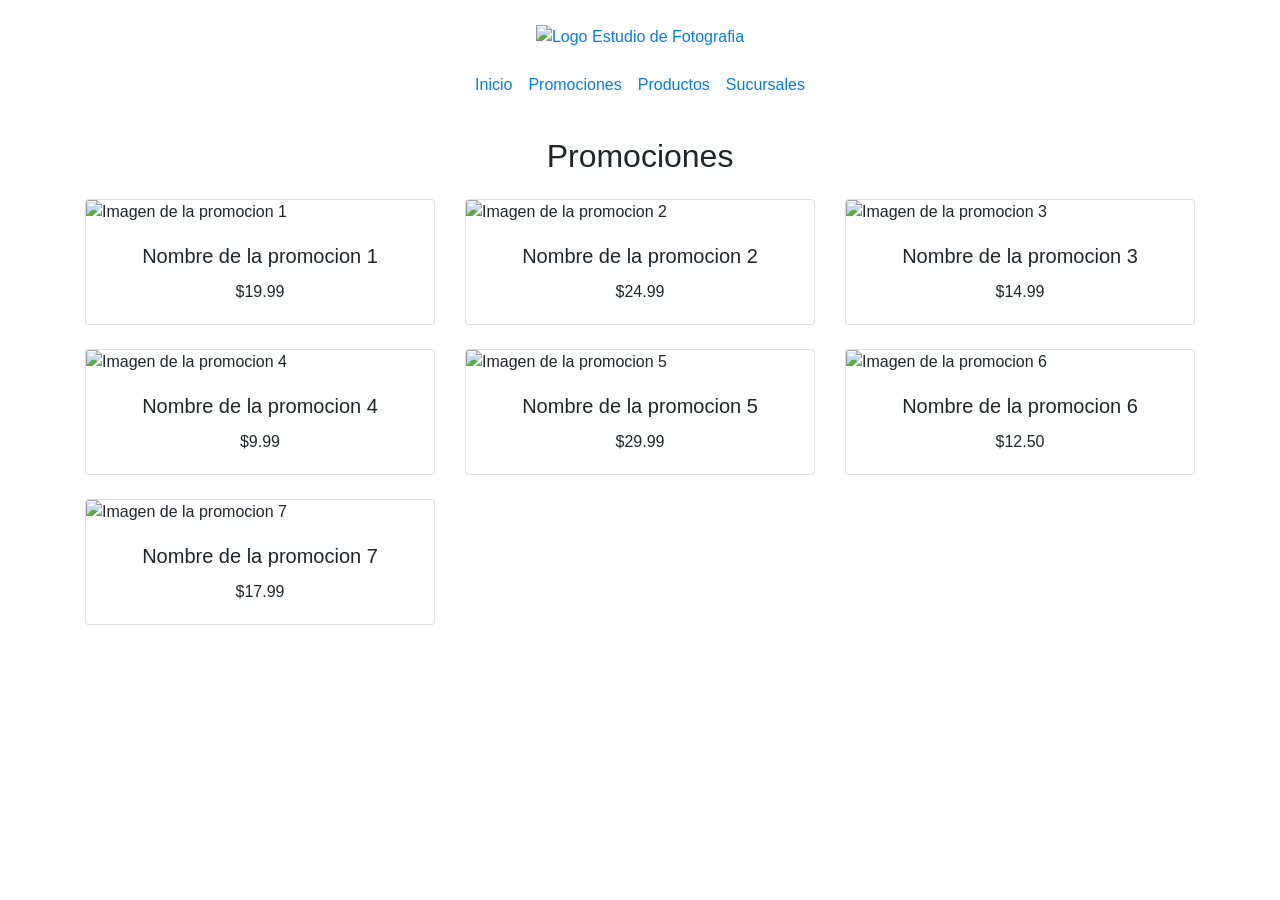
==== 2-Página promociones.html @ 23e91610 "Implemento pagina de promociones con grid de 7 tarjetas" ====
<!--
    PAGINA DE PROMOCIONES
    Sitio web "Estudio de Fotografia" — Grupo 21
-->
<!DOCTYPE html>
<html lang="es">
<head>
    <meta charset="UTF-8">
    <meta name="viewport" content="width=device-width, initial-scale=1.0">
    <title>Estudio de Fotografia | Pagina Promociones</title>

    <!-- Bootstrap 4.6.2 -->
    <link rel="stylesheet" href="https://cdn.jsdelivr.net/npm/bootstrap@4.6.2/dist/css/bootstrap.min.css">
    <script src="https://cdn.jsdelivr.net/npm/jquery@3.7.1/dist/jquery.slim.min.js"></script>
    <script src="https://cdn.jsdelivr.net/npm/popper.js@1.16.1/dist/umd/popper.min.js"></script>
    <script src="https://cdn.jsdelivr.net/npm/bootstrap@4.6.2/dist/js/bootstrap.bundle.min.js"></script>
</head>
<body>

    <!-- Logo del sitio, enlaza a la pagina principal -->
    <div class="text-center mt-4 mb-2">
        <a href="1-Página Principal.html">
            <img src="imgs/imagen1.png" alt="Logo Estudio de Fotografia" height="80">
        </a>
    </div>

    <!-- Menu de navegacion: enlaces a las 4 paginas del sitio -->
    <nav class="navbar navbar-expand-sm justify-content-center">
        <ul class="navbar-nav">
            <li class="nav-item">
                <a class="nav-link" href="1-Página Principal.html">Inicio</a>
            </li>
            <li class="nav-item active">
                <a class="nav-link" href="2-Página promociones.html">Promociones</a>
            </li>
            <li class="nav-item">
                <a class="nav-link" href="3-Página de listado de productos.html">Productos</a>
            </li>
            <li class="nav-item">
                <a class="nav-link" href="4-Página de Sucursales.html">Sucursales</a>
            </li>
        </ul>
    </nav>

    <!--
        Grid de tarjetas de promociones: minimo 7 tarjetas, 3 por fila.
    -->
    <div class="container mt-4 mb-5">
        <h2 class="text-center mb-4">Promociones</h2>

        <div class="row">

            <div class="col-md-4 mb-4">
                <div class="card h-100">
                    <img src="imgs/imagen1.png" class="card-img-top" alt="Imagen de la promocion 1">
                    <div class="card-body text-center">
                        <h5 class="card-title">Nombre de la promocion 1</h5>
                        <p class="card-text">$19.99</p>
                    </div>
                </div>
            </div>

            <div class="col-md-4 mb-4">
                <div class="card h-100">
                    <img src="imgs/imagen1.png" class="card-img-top" alt="Imagen de la promocion 2">
                    <div class="card-body text-center">
                        <h5 class="card-title">Nombre de la promocion 2</h5>
                        <p class="card-text">$24.99</p>
                    </div>
                </div>
            </div>

            <div class="col-md-4 mb-4">
                <div class="card h-100">
                    <img src="imgs/imagen1.png" class="card-img-top" alt="Imagen de la promocion 3">
                    <div class="card-body text-center">
                        <h5 class="card-title">Nombre de la promocion 3</h5>
                        <p class="card-text">$14.99</p>
                    </div>
                </div>
            </div>

            <div class="col-md-4 mb-4">
                <div class="card h-100">
                    <img src="imgs/imagen1.png" class="card-img-top" alt="Imagen de la promocion 4">
                    <div class="card-body text-center">
                        <h5 class="card-title">Nombre de la promocion 4</h5>
                        <p class="card-text">$9.99</p>
                    </div>
                </div>
            </div>

            <div class="col-md-4 mb-4">
                <div class="card h-100">
                    <img src="imgs/imagen1.png" class="card-img-top" alt="Imagen de la promocion 5">
                    <div class="card-body text-center">
                        <h5 class="card-title">Nombre de la promocion 5</h5>
                        <p class="card-text">$29.99</p>
                    </div>
                </div>
            </div>

            <div class="col-md-4 mb-4">
                <div class="card h-100">
                    <img src="imgs/imagen1.png" class="card-img-top" alt="Imagen de la promocion 6">
                    <div class="card-body text-center">
                        <h5 class="card-title">Nombre de la promocion 6</h5>
                        <p class="card-text">$12.50</p>
                    </div>
                </div>
            </div>

            <div class="col-md-4 mb-4">
                <div class="card h-100">
                    <img src="imgs/imagen1.png" class="card-img-top" alt="Imagen de la promocion 7">
                    <div class="card-body text-center">
                        <h5 class="card-title">Nombre de la promocion 7</h5>
                        <p class="card-text">$17.99</p>
                    </div>
                </div>
            </div>

        </div>
    </div>

</body>
</html>
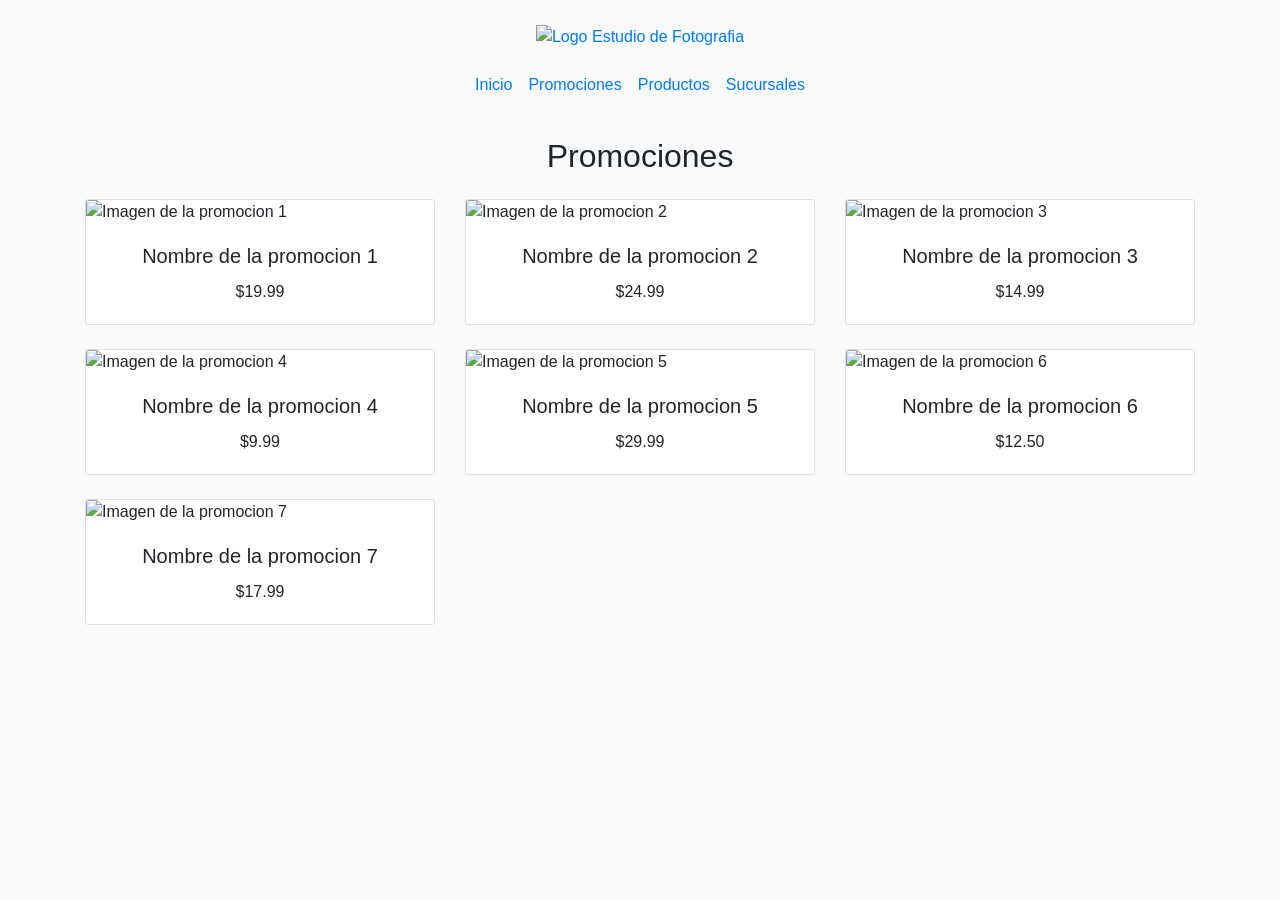
==== commit bab5b782: "Update 2-Página promociones.html" ====
--- a/2-Página promociones.html
+++ b/2-Página promociones.html
@@ -14,6 +14,21 @@
     <script src="https://cdn.jsdelivr.net/npm/jquery@3.7.1/dist/jquery.slim.min.js"></script>
     <script src="https://cdn.jsdelivr.net/npm/popper.js@1.16.1/dist/umd/popper.min.js"></script>
     <script src="https://cdn.jsdelivr.net/npm/bootstrap@4.6.2/dist/js/bootstrap.bundle.min.js"></script>
+<style>
+    :root {
+      --color-primary: #1e3a8a;
+      --color-accent: #f59e0b;
+      --color-bg-light: #f8fafc;
+    }
+    body {
+      background-color: var(--color-bg-light);
+    }
+    .card-img-promo {
+      height: 180px;
+      object-fit: cover;
+      width: 100%;
+    }
+  </style>
 </head>
 <body>
 
@@ -52,7 +67,7 @@
 
             <div class="col-md-4 mb-4">
                 <div class="card h-100">
-                    <img src="imgs/imagen1.png" class="card-img-top" alt="Imagen de la promocion 1">
+                    <img src="imgs/promo1.jpg" class="card-img-top" alt="Imagen de la promocion 1">
                     <div class="card-body text-center">
                         <h5 class="card-title">Nombre de la promocion 1</h5>
                         <p class="card-text">$19.99</p>
@@ -62,7 +77,7 @@
 
             <div class="col-md-4 mb-4">
                 <div class="card h-100">
-                    <img src="imgs/imagen1.png" class="card-img-top" alt="Imagen de la promocion 2">
+                    <img src="imgs/promo2.jpg" class="card-img-top" alt="Imagen de la promocion 2">
                     <div class="card-body text-center">
                         <h5 class="card-title">Nombre de la promocion 2</h5>
                         <p class="card-text">$24.99</p>
@@ -72,7 +87,7 @@
 
             <div class="col-md-4 mb-4">
                 <div class="card h-100">
-                    <img src="imgs/imagen1.png" class="card-img-top" alt="Imagen de la promocion 3">
+                    <img src="imgs/promo3.jpg" class="card-img-top" alt="Imagen de la promocion 3">
                     <div class="card-body text-center">
                         <h5 class="card-title">Nombre de la promocion 3</h5>
                         <p class="card-text">$14.99</p>
@@ -82,7 +97,7 @@
 
             <div class="col-md-4 mb-4">
                 <div class="card h-100">
-                    <img src="imgs/imagen1.png" class="card-img-top" alt="Imagen de la promocion 4">
+                    <img src="imgs/promo4.jpg" class="card-img-top" alt="Imagen de la promocion 4">
                     <div class="card-body text-center">
                         <h5 class="card-title">Nombre de la promocion 4</h5>
                         <p class="card-text">$9.99</p>
@@ -92,7 +107,7 @@
 
             <div class="col-md-4 mb-4">
                 <div class="card h-100">
-                    <img src="imgs/imagen1.png" class="card-img-top" alt="Imagen de la promocion 5">
+                    <img src="imgs/promo5.jpg" class="card-img-top" alt="Imagen de la promocion 5">
                     <div class="card-body text-center">
                         <h5 class="card-title">Nombre de la promocion 5</h5>
                         <p class="card-text">$29.99</p>
@@ -102,7 +117,7 @@
 
             <div class="col-md-4 mb-4">
                 <div class="card h-100">
-                    <img src="imgs/imagen1.png" class="card-img-top" alt="Imagen de la promocion 6">
+                    <img src="imgs/promo6.jpg" class="card-img-top" alt="Imagen de la promocion 6">
                     <div class="card-body text-center">
                         <h5 class="card-title">Nombre de la promocion 6</h5>
                         <p class="card-text">$12.50</p>
@@ -112,7 +127,7 @@
 
             <div class="col-md-4 mb-4">
                 <div class="card h-100">
-                    <img src="imgs/imagen1.png" class="card-img-top" alt="Imagen de la promocion 7">
+                    <img src="imgs/promo7.jpg" class="card-img-top" alt="Imagen de la promocion 7">
                     <div class="card-body text-center">
                         <h5 class="card-title">Nombre de la promocion 7</h5>
                         <p class="card-text">$17.99</p>
@@ -124,4 +139,4 @@
     </div>
 
 </body>
-</html>+</html>
